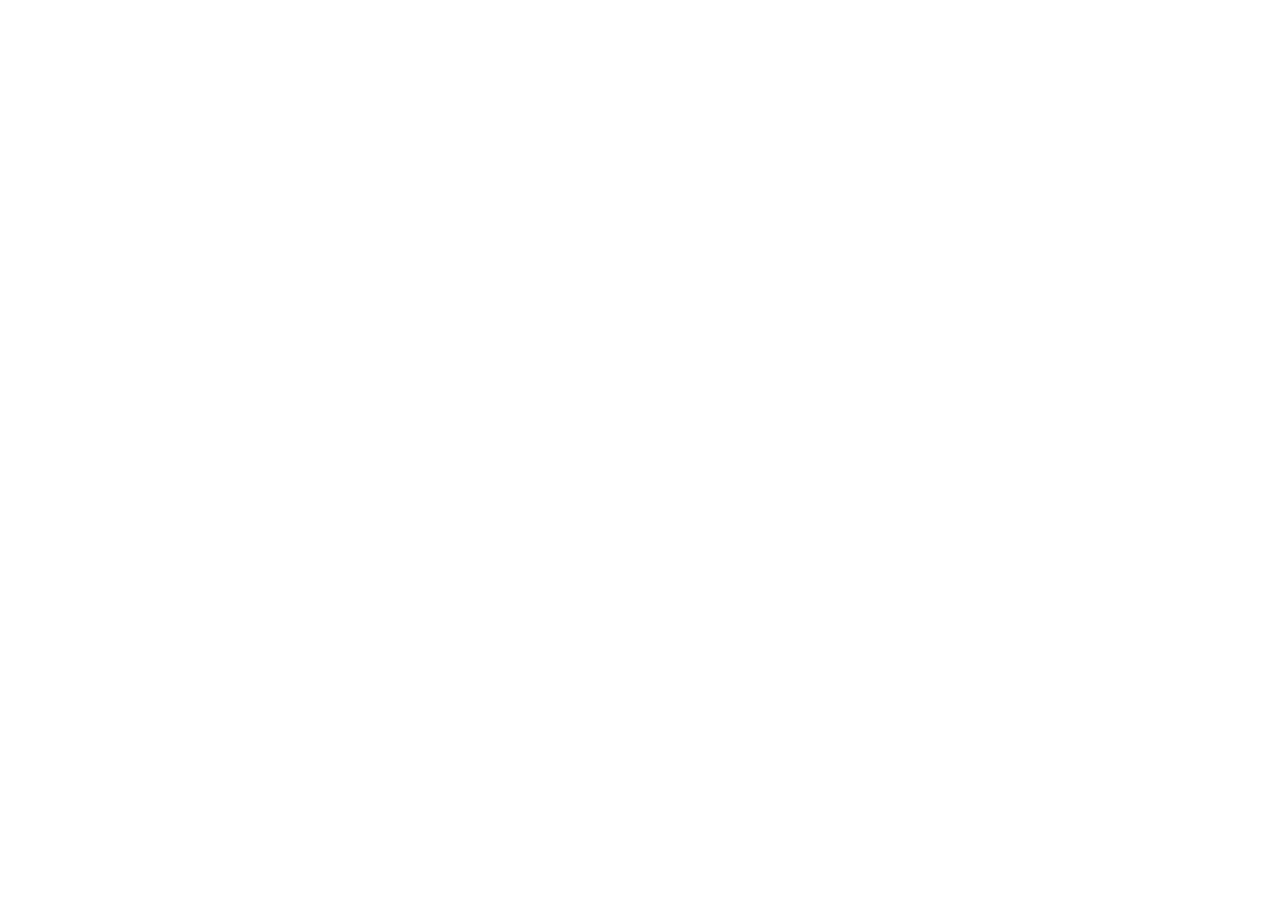
==== index.html @ 34dcd52e "dupa" ====
<!DOCTYPE html>
<html lang="pl">
<head>
    <meta charset="UTF-8">
    <meta name="viewport" content="width=device-width, initial-scale=1.0">
    <title>tramwaj</title>
    <link rel="stylesheet" href="style.css">
</head>
<body>

    <main>
        <div id="drzwi"></div>
        <div id="okno"></div>
    </main>
    
</body>
</html>
---- style.css ----
body {
    margin: 0;
    display: flexbox;
}

main {
    background-color: red;
    justify-self: center;
    align-self: center;
    width: 0.8 vw;
    height: .2 vh;
}

#drzwi {
    height: .15 vh;
    width: 0.2 vw;
    background-color: black;
}

#okno {
    height: .1 vh;
    width: 0.5 vw;
    background-color: blue;
}
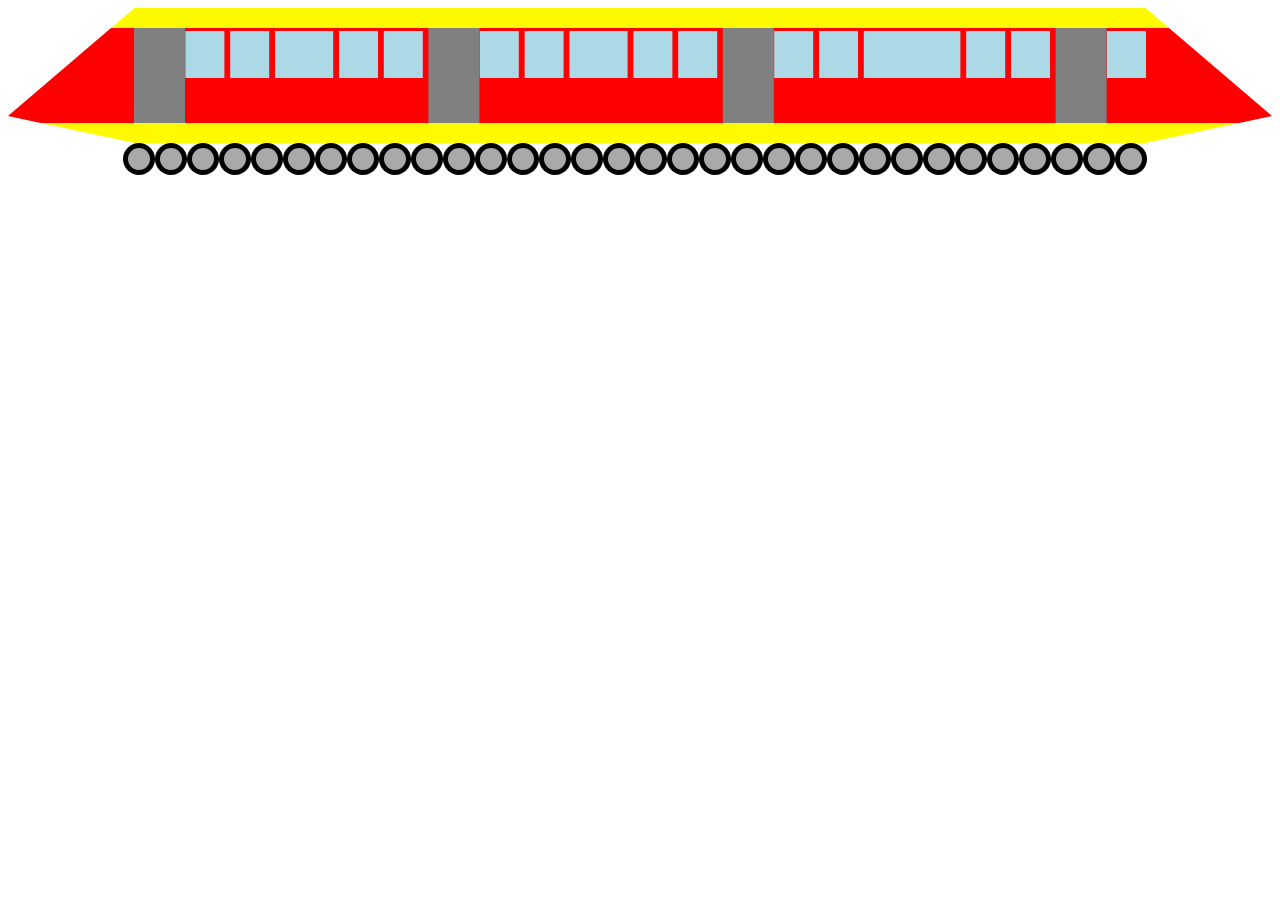
==== commit 4150c080: "okna,drzwi i koła, które jakoś nie pasują" ====
--- a/index.html
+++ b/index.html
@@ -7,11 +7,12 @@
     <link rel="stylesheet" href="style.css">
 </head>
 <body>
-
+    <div class="przod"></div>
     <main>
         <div id="drzwi"></div>
         <div id="okno"></div>
+        <div id="kolo"></div>
     </main>
-    
+    <div class="tyl"></div>
 </body>
-</html>+</html>
--- a/style.css
+++ b/style.css
@@ -1,24 +1,159 @@
 body {
-    margin: 0;
-    display: flexbox;
+    display:flex;
+    align-items:center;
+    justify-content:center;
+    position: relative;
 }
 
 main {
-    background-color: red;
-    justify-self: center;
-    align-self: center;
-    width: 0.8 vw;
-    height: .2 vh;
+    display: flex; 
+    flex-direction: row;
+    justify-content: space-between;
+    align-items: center;
+
+    background: linear-gradient(#fffa00 0 15%, #ff0000 15% 85%, #fffa00 85% 100%);
+    width: 80vw;
+    height: 15vh; 
 }
 
 #drzwi {
-    height: .15 vh;
-    width: 0.2 vw;
-    background-color: black;
+    height: 70%;
+    width: 3vw;
+    background: gray;
+    border-left: 0.5vw solid gray;
+    border-right: 0.5vw solid gray;
+
+    box-shadow: 
+     23vw 0 0 0 gray,
+     46vw 0 0 0 gray,
+     72vw 0 0 0 gray;
+    /* min-height: 15vh; */
+    /* width: 20vw; */
+    /* background: linear-gradient(#f69d3c, #3f87a6); */
 }
 
 #okno {
-    height: .1 vh;
-    width: 0.5 vw;
-    background-color: blue;
-}+    height: 35%;
+    width: 3vw;
+    background: lightblue;
+    align-self: flex-start;
+    margin-top: 2.5vh;
+
+    box-shadow: 
+    /*rysowanie okien */
+     -7.5vw 0 0 0 lightblue,
+     -11vw 0 0 0 lightblue,
+     -14.5vw 0 0 0 lightblue,
+     -17vw 0 0 0 lightblue,
+     -19vw 0 0 0 lightblue,
+     -22.5vw 0 0 0 lightblue,
+     -26vw 0 0 0 lightblue,
+     -33.5vw 0 0 0 lightblue,
+     -37vw 0 0 0 lightblue,
+     -42vw 0 0 0 lightblue,
+     -40.5vw 0 0 0 lightblue,
+     -45.5vw 0 0 0 lightblue,
+     -49vw 0 0 0 lightblue,
+     -56.5vw 0 0 0 lightblue,
+     -60vw 0 0 0 lightblue,
+     -63.5vw 0 0 0 lightblue,
+     -65vw 0 0 0 lightblue,
+     -68.5vw 0 0 0 lightblue,
+     -72vw 0 0 0 lightblue;
+   /* min-height: 1vh;
+    min-width: 5vw; */
+    /* background: linear-gradient(#f69d3c, #3f87a6); */
+}
+
+#kolo
+{ 
+    position: absolute;
+    top: 100%;
+    left: 9vw;
+    width: 2.5vw;
+    height: 2.5vw;
+    border-radius: 50%;
+    background: darkgrey;
+    border: 5px solid black;
+    box-sizing: border-box;
+
+    box-shadow:
+    2.5vw 0 0 -5px darkgrey,
+    2.5vw 0 0 0 black,
+    5vw 0 0 -5px darkgrey,
+    5vw 0 0 0 black,
+    7.5vw 0 0 -5px darkgrey,
+    7.5vw 0 0 0 black,
+    10vw 0 0 -5px darkgrey,
+    10vw 0 0 0 black,
+    12.5vw 0 0 -5px darkgrey,
+    12.5vw 0 0 0 black,
+    15vw 0 0 -5px darkgrey,
+    15vw 0 0 0 black,
+    17.5vw 0 0 -5px darkgrey,
+    17.5vw 0 0 0 black,
+    20vw 0 0 -5px darkgrey,
+    20vw 0 0 0 black,
+    22.5vw 0 0 -5px darkgrey,
+    22.5vw 0 0 0 black,
+    25vw 0 0 -5px darkgrey,
+    25vw 0 0 0 black,
+    27.5vw 0 0 -5px darkgrey,
+    27.5vw 0 0 0 black,
+    30vw 0 0 -5px darkgrey,
+    30vw 0 0 0 black,
+    32.5vw 0 0 -5px darkgrey,
+    32.5vw 0 0 0 black,
+    35vw 0 0 -5px darkgrey,
+    35vw 0 0 0 black,
+    37.5vw 0 0 -5px darkgrey,
+    37.5vw 0 0 0 black,
+    40vw 0 0 -5px darkgrey,
+    40vw 0 0 0 black,
+    42.5vw 0 0 -5px darkgrey,
+    42.5vw 0 0 0 black,
+    45vw 0 0 -5px darkgrey,
+    45vw 0 0 0 black,
+    47.5vw 0 0 -5px darkgrey,
+    47.5vw 0 0 0 black,
+    50vw 0 0 -5px darkgrey,
+    50vw 0 0 0 black,
+    52.5vw 0 0 -5px darkgrey,
+    52.5vw 0 0 0 black,
+    55vw 0 0 -5px darkgrey,
+    55vw 0 0 0 black,
+    57.5vw 0 0 -5px darkgrey,
+    57.5vw 0 0 0 black,
+    60vw 0 0 -5px darkgrey,
+    60vw 0 0 0 black,
+    62.5vw 0 0 -5px darkgrey,
+    62.5vw 0 0 0 black,
+    65vw 0 0 -5px darkgrey,
+    65vw 0 0 0 black,
+    67.5vw 0 0 -5px darkgrey,
+    67.5vw 0 0 0 black,
+    70vw 0 0 -5px darkgrey,
+    70vw 0 0 0 black,
+    72.5vw 0 0 -5px darkgrey,
+    72.5vw 0 0 0 black,
+    75vw 0 0 -5px darkgrey,
+    75vw 0 0 0 black,
+    77.5vw 0 0 -5px darkgrey,
+    77.5vw 0 0 0 black;
+
+}
+
+.tyl {
+  width: 10vw;
+  height: 15vh;
+  background: linear-gradient(#fffa00 0 15%, #ff0000 15% 85%, #fffa00 85% 100%);
+  clip-path: polygon(0 0, 100% 80%, 0 100%);
+}
+
+.przod {
+  width: 10vw;
+  height: 15vh;
+  background: linear-gradient(#fffa00 0 15%, #ff0000 15% 85%, #fffa00 85% 100%);
+  /* Trójkąt skierowany w lewo: prawa góra -> lewy środek -> prawy dół */
+  clip-path: polygon(100% 0, 0 80%, 100% 100%);
+}
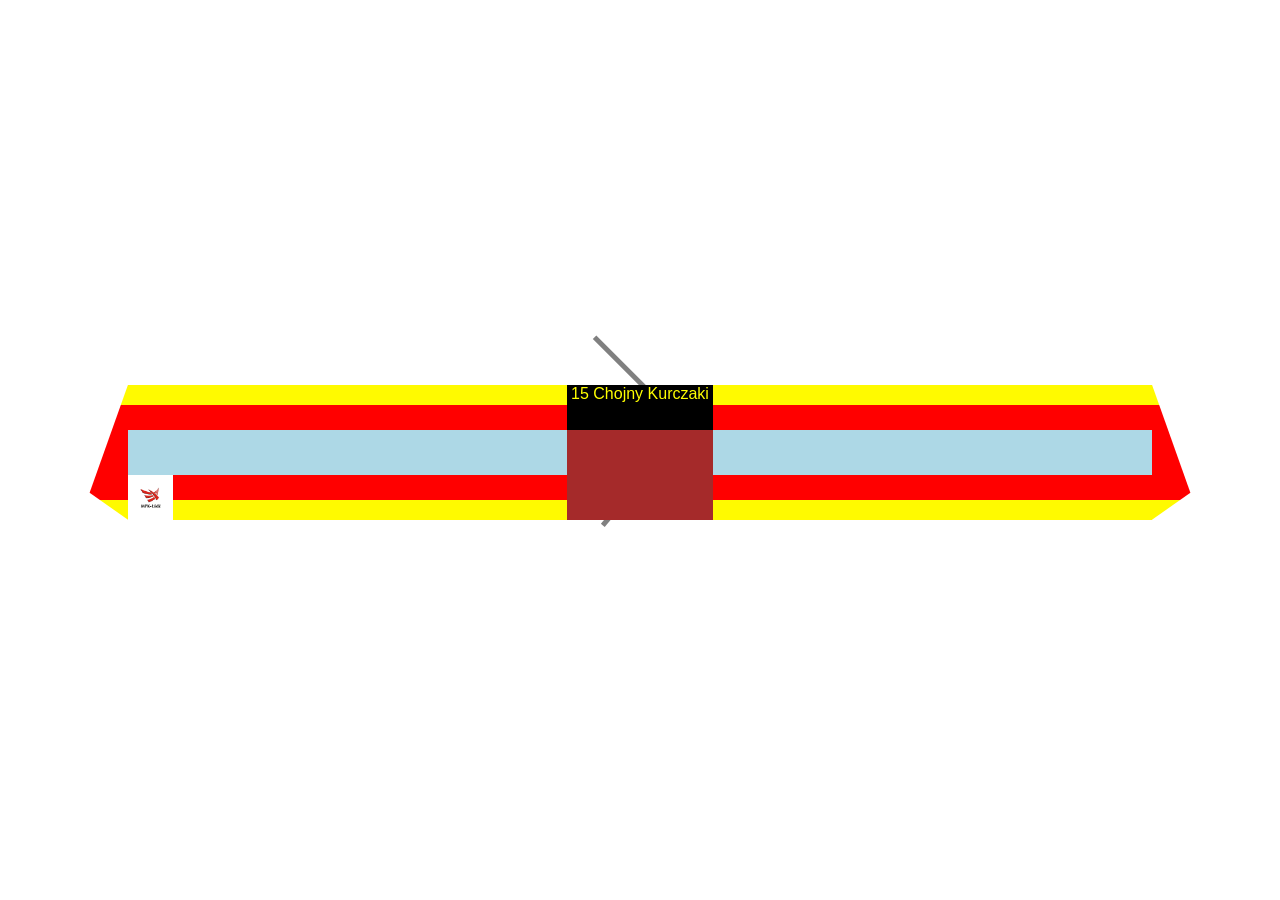
==== commit 71c4d584: "koniec pracy bo sie zaraz porzygam" ====
--- a/index.html
+++ b/index.html
@@ -7,12 +7,19 @@
     <link rel="stylesheet" href="style.css">
 </head>
 <body>
-    <div class="przod"></div>
-    <main>
-        <div id="drzwi"></div>
-        <div id="okno"></div>
-        <div id="kolo"></div>
-    </main>
-    <div class="tyl"></div>
+    <div id="wraper">
+    <div id="pantograf"></div>
+    <div id="tramwaj">
+        <div class="przod"></div>
+        <main>
+            <div id="logo"></div>
+            <div id="telebim">15 Chojny Kurczaki</div>
+            <div id="drzwi"></div>
+            <div id="okno"></div>
+            <div id="kolo"></div>
+        </main>
+        <div class="tyl"></div>
+        </div>
+    </div>
 </body>
 </html>
--- a/style.css
+++ b/style.css
@@ -1,153 +1,103 @@
 body {
+    margin: 0;
+    padding: 0;
+    box-sizing: border-box;
+    font-family: Arial, sans-serif;
+
+    height: 100vh; 
+    display: flex; 
+    justify-content: center; 
+    align-items: center;
+}
+
+#tramwaj {
     display:flex;
     align-items:center;
     justify-content:center;
     position: relative;
 }
 
+#wraper {
+    display: flex;
+    align-items: center;
+    flex-direction: column;
+}
+
 main {
-    display: flex; 
-    flex-direction: row;
-    justify-content: space-between;
-    align-items: center;
+    display: grid; 
+    grid-template-columns: repeat(7, 1fr);
+    grid-template-rows: repeat(3, 1fr);
 
     background: linear-gradient(#fffa00 0 15%, #ff0000 15% 85%, #fffa00 85% 100%);
     width: 80vw;
     height: 15vh; 
 }
 
+#pantograf {
+    background-color: gray;
+    width: 10vw;
+    height: .5vh;
+    text-align: center;
+    transform: rotate(45deg);
+
+    display: flex;
+    align-self: center;
+    justify-self: center;
+    position: relative;
+}
+
+#pantograf::after {
+    transform: rotate(85deg);
+    content: '';
+    background-color: gray;
+    width: 10vw;
+    height: .5vh;
+
+    position: absolute;
+
+    top: 0;
+    left: 100%;
+
+    transform-origin: left center;
+}
+
+
 #drzwi {
-    height: 70%;
-    width: 3vw;
-    background: gray;
-    border-left: 0.5vw solid gray;
-    border-right: 0.5vw solid gray;
-
-    box-shadow: 
-     23vw 0 0 0 gray,
-     46vw 0 0 0 gray,
-     72vw 0 0 0 gray;
-    /* min-height: 15vh; */
-    /* width: 20vw; */
-    /* background: linear-gradient(#f69d3c, #3f87a6); */
+    background-color: brown;
+    grid-column: 4 / span 1;
+    grid-row: 2 / 4;
+    z-index: 1;
 }
 
 #okno {
-    height: 35%;
-    width: 3vw;
-    background: lightblue;
-    align-self: flex-start;
-    margin-top: 2.5vh;
-
-    box-shadow: 
-    /*rysowanie okien */
-     -7.5vw 0 0 0 lightblue,
-     -11vw 0 0 0 lightblue,
-     -14.5vw 0 0 0 lightblue,
-     -17vw 0 0 0 lightblue,
-     -19vw 0 0 0 lightblue,
-     -22.5vw 0 0 0 lightblue,
-     -26vw 0 0 0 lightblue,
-     -33.5vw 0 0 0 lightblue,
-     -37vw 0 0 0 lightblue,
-     -42vw 0 0 0 lightblue,
-     -40.5vw 0 0 0 lightblue,
-     -45.5vw 0 0 0 lightblue,
-     -49vw 0 0 0 lightblue,
-     -56.5vw 0 0 0 lightblue,
-     -60vw 0 0 0 lightblue,
-     -63.5vw 0 0 0 lightblue,
-     -65vw 0 0 0 lightblue,
-     -68.5vw 0 0 0 lightblue,
-     -72vw 0 0 0 lightblue;
-   /* min-height: 1vh;
-    min-width: 5vw; */
-    /* background: linear-gradient(#f69d3c, #3f87a6); */
+    background-color: lightblue;
+    grid-column: 1 / span 7;
+    grid-row: 2 / 3;
 }
 
-#kolo
-{ 
-    position: absolute;
-    top: 100%;
-    left: 9vw;
-    width: 2.5vw;
-    height: 2.5vw;
-    border-radius: 50%;
-    background: darkgrey;
-    border: 5px solid black;
-    box-sizing: border-box;
+#telebim {
+    background-color: black;
+    grid-column: 4 / span 1;
+    grid-row: 1 / 2;
 
-    box-shadow:
-    2.5vw 0 0 -5px darkgrey,
-    2.5vw 0 0 0 black,
-    5vw 0 0 -5px darkgrey,
-    5vw 0 0 0 black,
-    7.5vw 0 0 -5px darkgrey,
-    7.5vw 0 0 0 black,
-    10vw 0 0 -5px darkgrey,
-    10vw 0 0 0 black,
-    12.5vw 0 0 -5px darkgrey,
-    12.5vw 0 0 0 black,
-    15vw 0 0 -5px darkgrey,
-    15vw 0 0 0 black,
-    17.5vw 0 0 -5px darkgrey,
-    17.5vw 0 0 0 black,
-    20vw 0 0 -5px darkgrey,
-    20vw 0 0 0 black,
-    22.5vw 0 0 -5px darkgrey,
-    22.5vw 0 0 0 black,
-    25vw 0 0 -5px darkgrey,
-    25vw 0 0 0 black,
-    27.5vw 0 0 -5px darkgrey,
-    27.5vw 0 0 0 black,
-    30vw 0 0 -5px darkgrey,
-    30vw 0 0 0 black,
-    32.5vw 0 0 -5px darkgrey,
-    32.5vw 0 0 0 black,
-    35vw 0 0 -5px darkgrey,
-    35vw 0 0 0 black,
-    37.5vw 0 0 -5px darkgrey,
-    37.5vw 0 0 0 black,
-    40vw 0 0 -5px darkgrey,
-    40vw 0 0 0 black,
-    42.5vw 0 0 -5px darkgrey,
-    42.5vw 0 0 0 black,
-    45vw 0 0 -5px darkgrey,
-    45vw 0 0 0 black,
-    47.5vw 0 0 -5px darkgrey,
-    47.5vw 0 0 0 black,
-    50vw 0 0 -5px darkgrey,
-    50vw 0 0 0 black,
-    52.5vw 0 0 -5px darkgrey,
-    52.5vw 0 0 0 black,
-    55vw 0 0 -5px darkgrey,
-    55vw 0 0 0 black,
-    57.5vw 0 0 -5px darkgrey,
-    57.5vw 0 0 0 black,
-    60vw 0 0 -5px darkgrey,
-    60vw 0 0 0 black,
-    62.5vw 0 0 -5px darkgrey,
-    62.5vw 0 0 0 black,
-    65vw 0 0 -5px darkgrey,
-    65vw 0 0 0 black,
-    67.5vw 0 0 -5px darkgrey,
-    67.5vw 0 0 0 black,
-    70vw 0 0 -5px darkgrey,
-    70vw 0 0 0 black,
-    72.5vw 0 0 -5px darkgrey,
-    72.5vw 0 0 0 black,
-    75vw 0 0 -5px darkgrey,
-    75vw 0 0 0 black,
-    77.5vw 0 0 -5px darkgrey,
-    77.5vw 0 0 0 black;
+    color: yellow;
+    text-align: center;
+}
 
+#logo{
+    background-image: url('logo-mpk-lodz.jpg');
+    background-size: contain;
+    background-repeat: no-repeat;
+
+    grid-column: 1 / span 2;
+    grid-row: 3 / span 1;
 }
 
 .tyl {
   width: 10vw;
   height: 15vh;
   background: linear-gradient(#fffa00 0 15%, #ff0000 15% 85%, #fffa00 85% 100%);
-  clip-path: polygon(0 0, 100% 80%, 0 100%);
+  clip-path: polygon(0 0, 30% 80%, 0 100%);
 }
 
 .przod {
@@ -155,5 +105,5 @@
   height: 15vh;
   background: linear-gradient(#fffa00 0 15%, #ff0000 15% 85%, #fffa00 85% 100%);
   /* Trójkąt skierowany w lewo: prawa góra -> lewy środek -> prawy dół */
-  clip-path: polygon(100% 0, 0 80%, 100% 100%);
+  clip-path: polygon(100% 0, 70% 80%, 100% 100%);
 }
